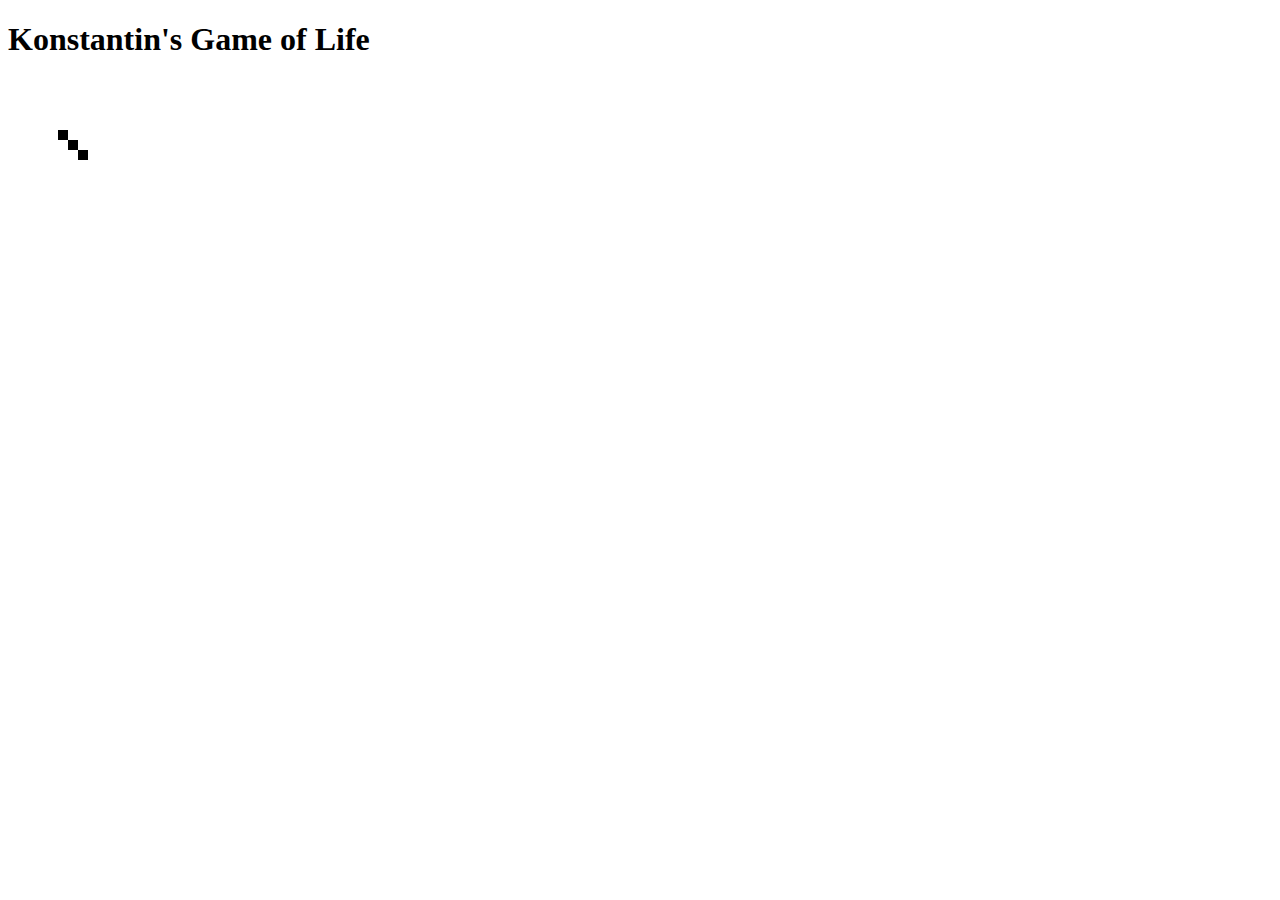
==== Source/index.html @ 3d52adf7 "add grid" ====
<!DOCTYPE html>
<html lang="en">
<head>
    <meta charset="UTF-8">
    <meta name="viewport" content="width=device-width, initial-scale=1.0">
    <meta http-equiv="X-UA-Compatible" content="ie=edge">
    <title>Game of Life</title>
    <link rel="stylesheet" href="styles.css">
</head>
<body>
    <h1>Konstantin's Game of Life</h1>
    <canvas id="canvas" width="800" height="600"></canvas>

    <script src="grid.js"></script>
    <script src="life.js"></script>
</body>
</html>
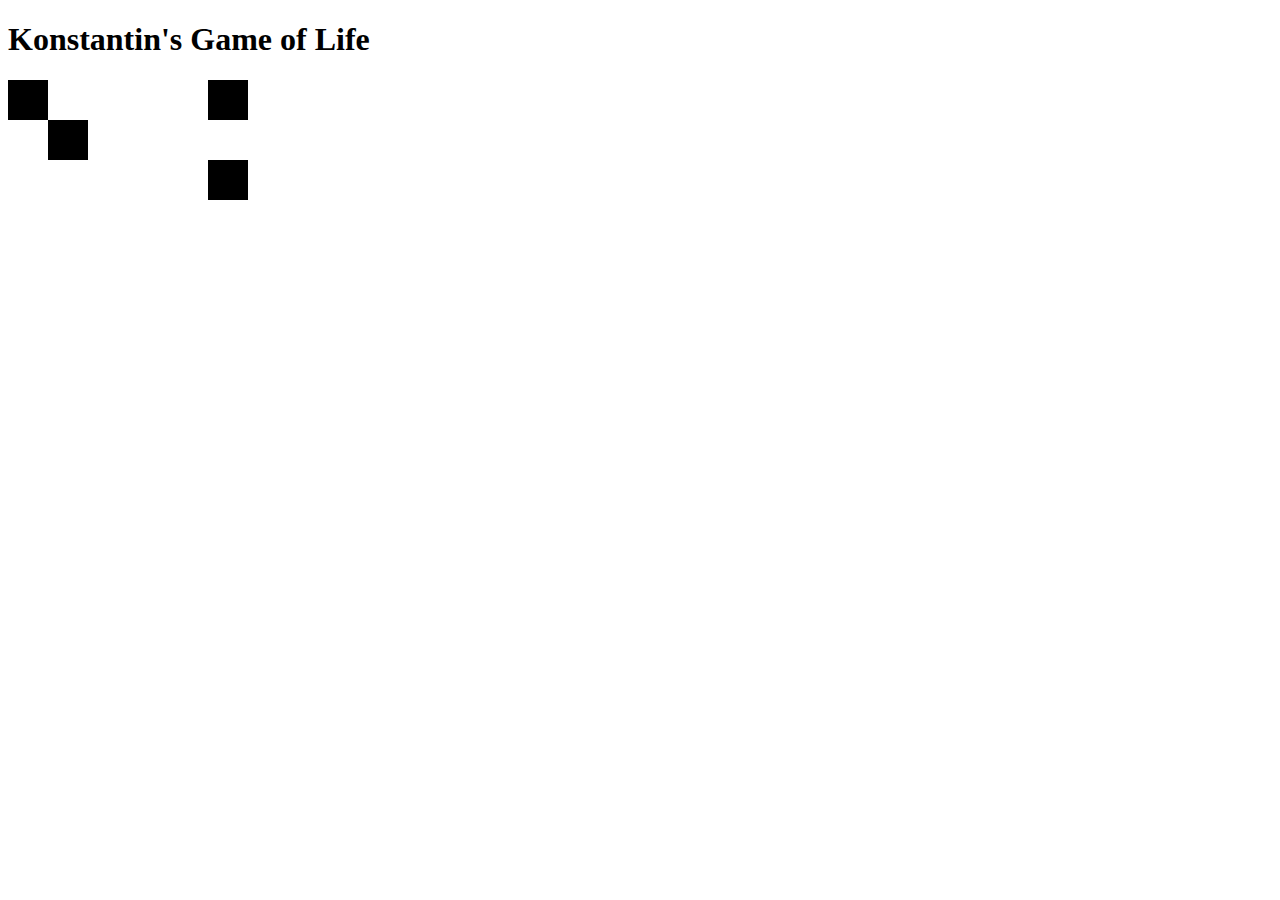
==== commit ce85913a: "erste Anpassungen" ====
--- a/Source/index.html
+++ b/Source/index.html
@@ -5,10 +5,10 @@
     <meta name="viewport" content="width=device-width, initial-scale=1.0">
     <meta http-equiv="X-UA-Compatible" content="ie=edge">
     <title>Game of Life</title>
-    <link rel="stylesheet" href="styles.css">
 </head>
 <body>
     <h1>Konstantin's Game of Life</h1>
+
     <canvas id="canvas" width="800" height="600"></canvas>
 
     <script src="grid.js"></script>
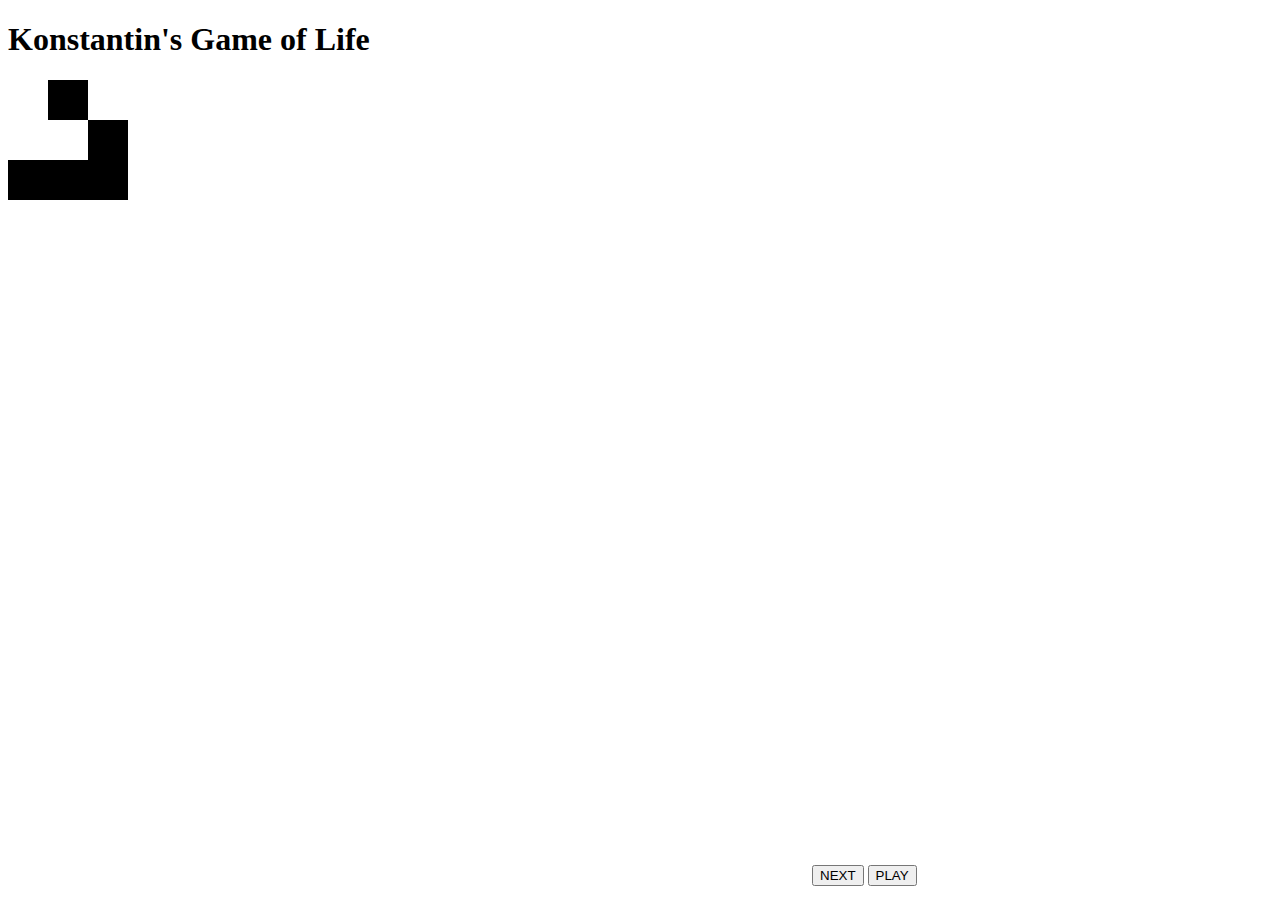
==== commit 40bdab4a: "erweitert" ====
--- a/Source/index.html
+++ b/Source/index.html
@@ -9,7 +9,9 @@
 <body>
     <h1>Konstantin's Game of Life</h1>
 
-    <canvas id="canvas" width="800" height="600"></canvas>
+    <canvas id="canvas" width="800" height="800"></canvas>
+    <button onclick="next()">NEXT</button>
+    <button onclick="play()">PLAY</button>
 
     <script src="grid.js"></script>
     <script src="life.js"></script>
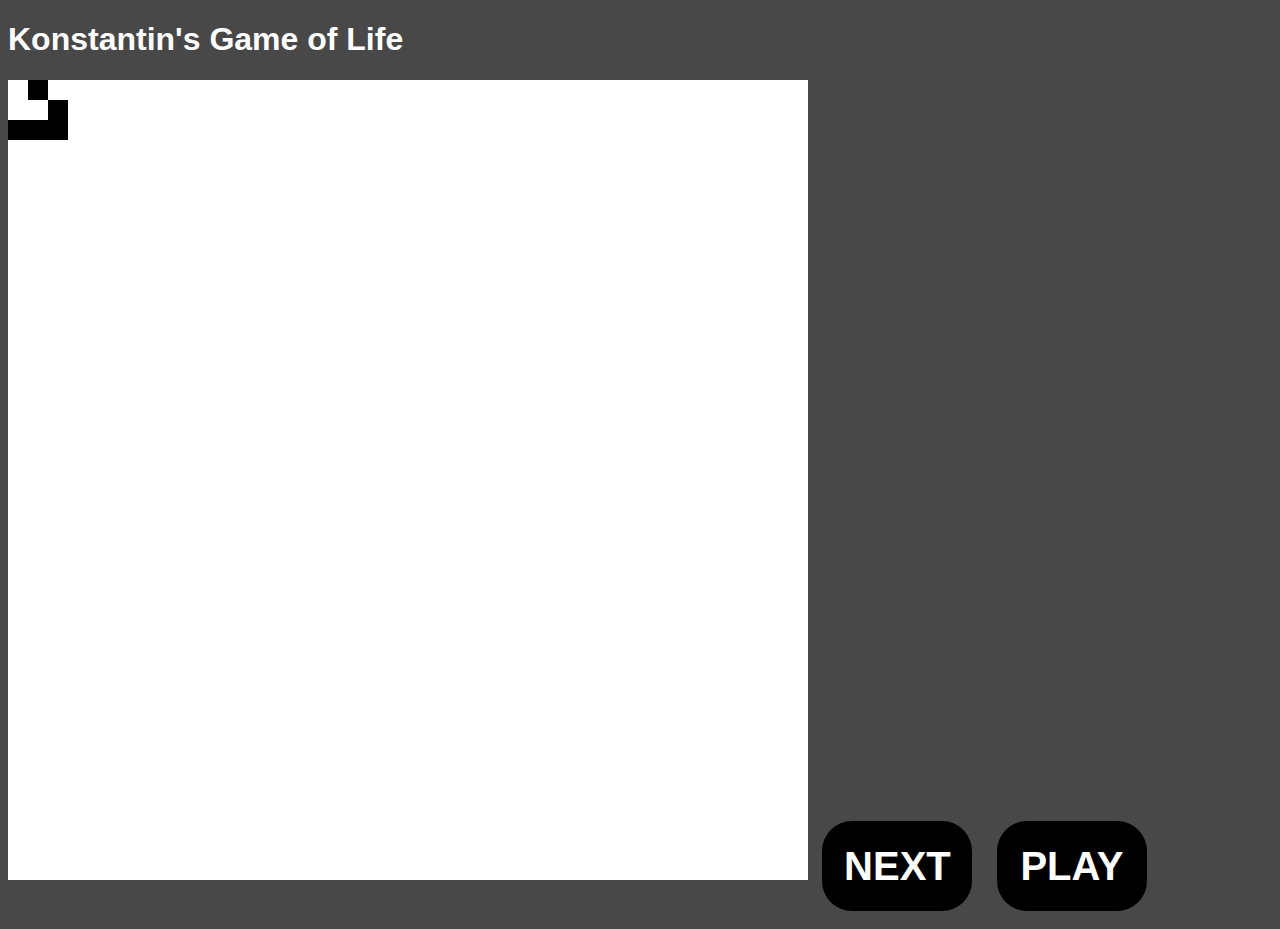
==== commit 50f79a04: "builder erstellt" ====
--- a/Source/index.html
+++ b/Source/index.html
@@ -5,6 +5,7 @@
     <meta name="viewport" content="width=device-width, initial-scale=1.0">
     <meta http-equiv="X-UA-Compatible" content="ie=edge">
     <title>Game of Life</title>
+    <link rel="stylesheet" href="style.css">
 </head>
 <body>
     <h1>Konstantin's Game of Life</h1>
--- a/Source/style.css
+++ b/Source/style.css
@@ -0,0 +1,28 @@
+body{
+    font-family: Arial, Helvetica, sans-serif;
+    background-color: rgb(72, 72, 72);
+    color: white;
+    cursor:default;
+}
+
+button{
+    border-width: 0;
+    border-radius: 30px;
+    background-color: rgb(0, 0, 0);
+    color:white;
+    width: 150px;
+    height: 90px;
+    font-size: 40px;
+    outline: none;
+    margin: 10px;
+    text-align: center;
+    cursor: pointer;
+    font-weight: 900;
+}
+
+button:hover{
+    transition: all 0.5s ease-in;
+    background-color: rgb(4, 255, 0);
+    border-radius: 50px;
+    color: black;
+}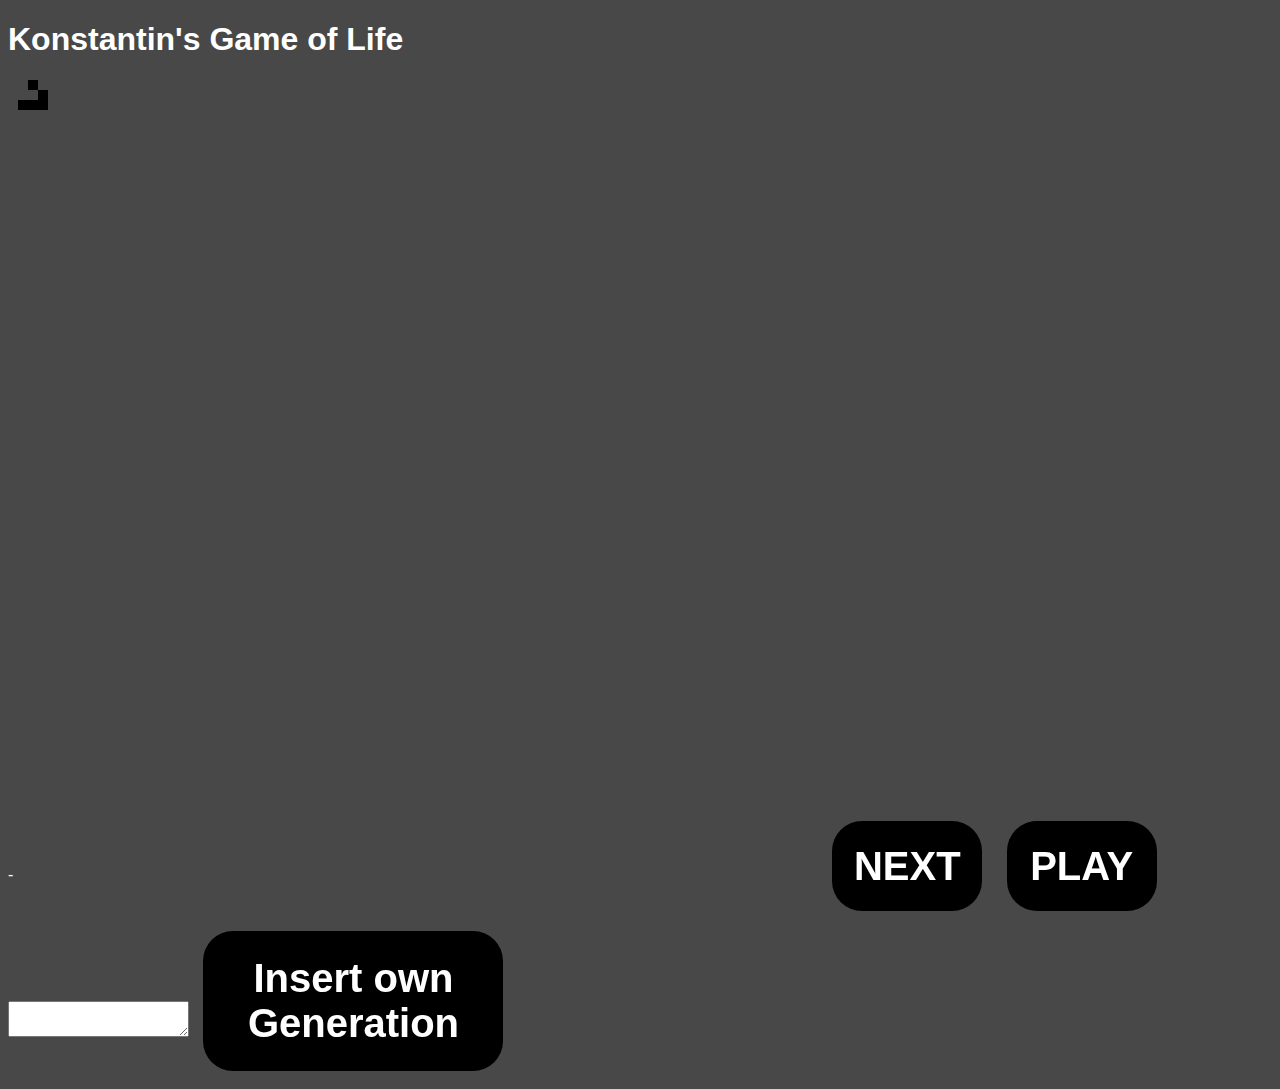
==== commit 6781ef45: "erste Version, eine eigene version vom template zu erstellen" ====
--- a/Source/index.html
+++ b/Source/index.html
@@ -8,11 +8,13 @@
     <link rel="stylesheet" href="style.css">
 </head>
 <body>
-    <h1>Konstantin's Game of Life</h1>
+    <h1>Konstantin's Game of Life</h1>-
 
     <canvas id="canvas" width="800" height="800"></canvas>
     <button onclick="next()">NEXT</button>
     <button onclick="play()">PLAY</button>
+    <textarea id="areaOfOwnStartGeneration"></textarea>
+    <button id="buttonOwnGeneration" onclick="insertOwnGeneration()">Insert own Generation</button>
 
     <script src="grid.js"></script>
     <script src="life.js"></script>
--- a/Source/style.css
+++ b/Source/style.css
@@ -25,4 +25,9 @@
     background-color: rgb(4, 255, 0);
     border-radius: 50px;
     color: black;
+}
+
+#buttonOwnGeneration{
+    width: 300px;
+    height: 140px; 
 }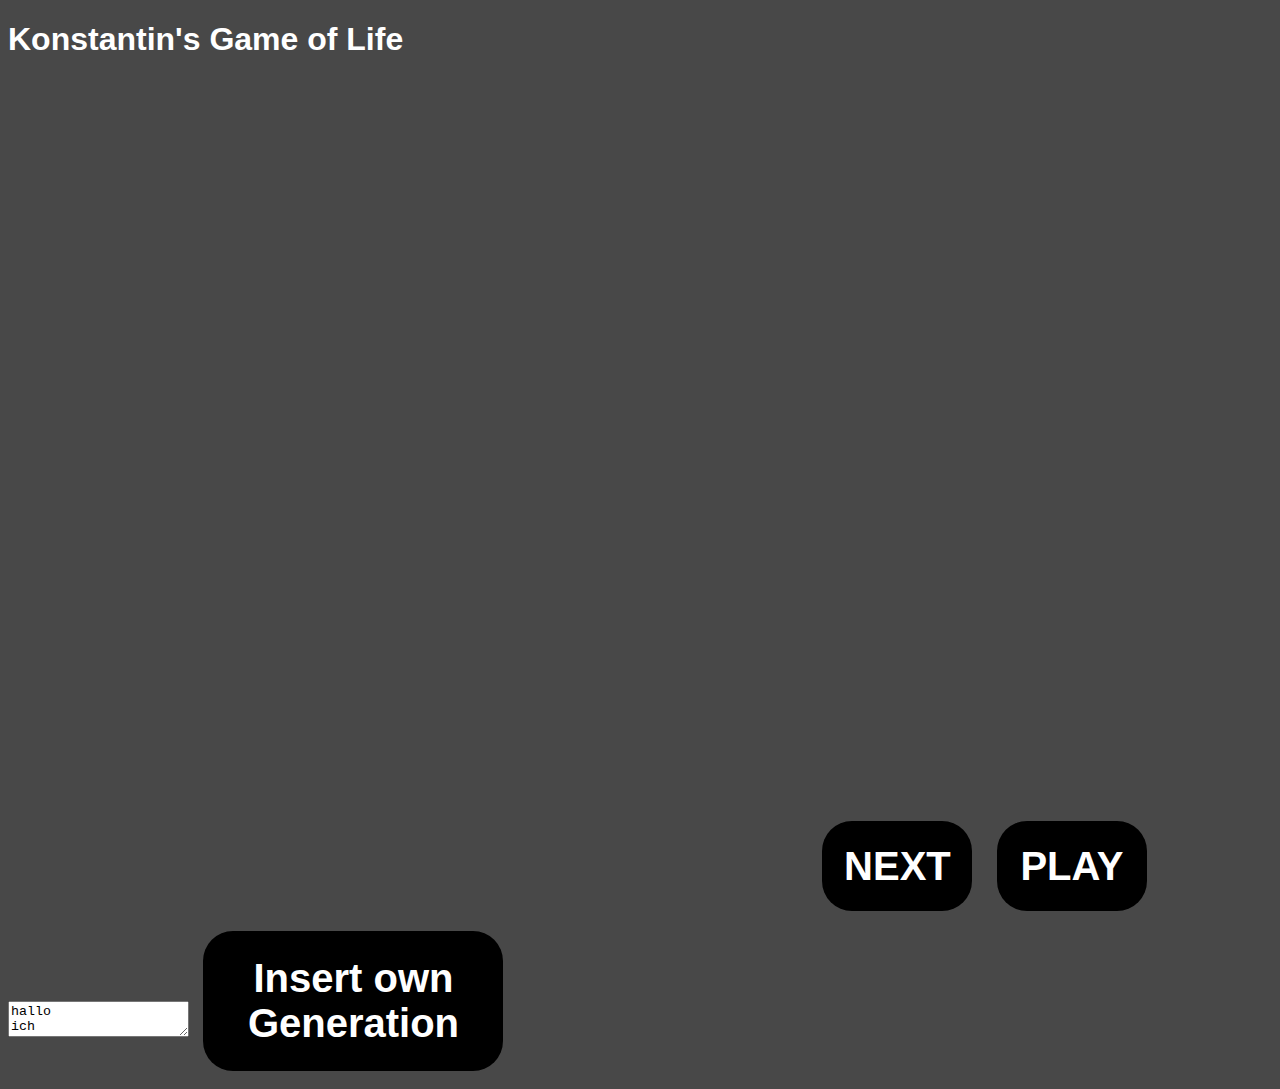
==== commit 9c1f50c1: "eigene Generation Importieren" ====
--- a/Source/index.html
+++ b/Source/index.html
@@ -8,12 +8,14 @@
     <link rel="stylesheet" href="style.css">
 </head>
 <body>
-    <h1>Konstantin's Game of Life</h1>-
+    <h1>Konstantin's Game of Life</h1>
 
     <canvas id="canvas" width="800" height="800"></canvas>
     <button onclick="next()">NEXT</button>
     <button onclick="play()">PLAY</button>
-    <textarea id="areaOfOwnStartGeneration"></textarea>
+    <textarea id="areaOfOwnStartGeneration">hallo
+ich
+bin</textarea>
     <button id="buttonOwnGeneration" onclick="insertOwnGeneration()">Insert own Generation</button>
 
     <script src="grid.js"></script>
--- a/Source/style.css
+++ b/Source/style.css
@@ -30,4 +30,4 @@
 #buttonOwnGeneration{
     width: 300px;
     height: 140px; 
-}+}
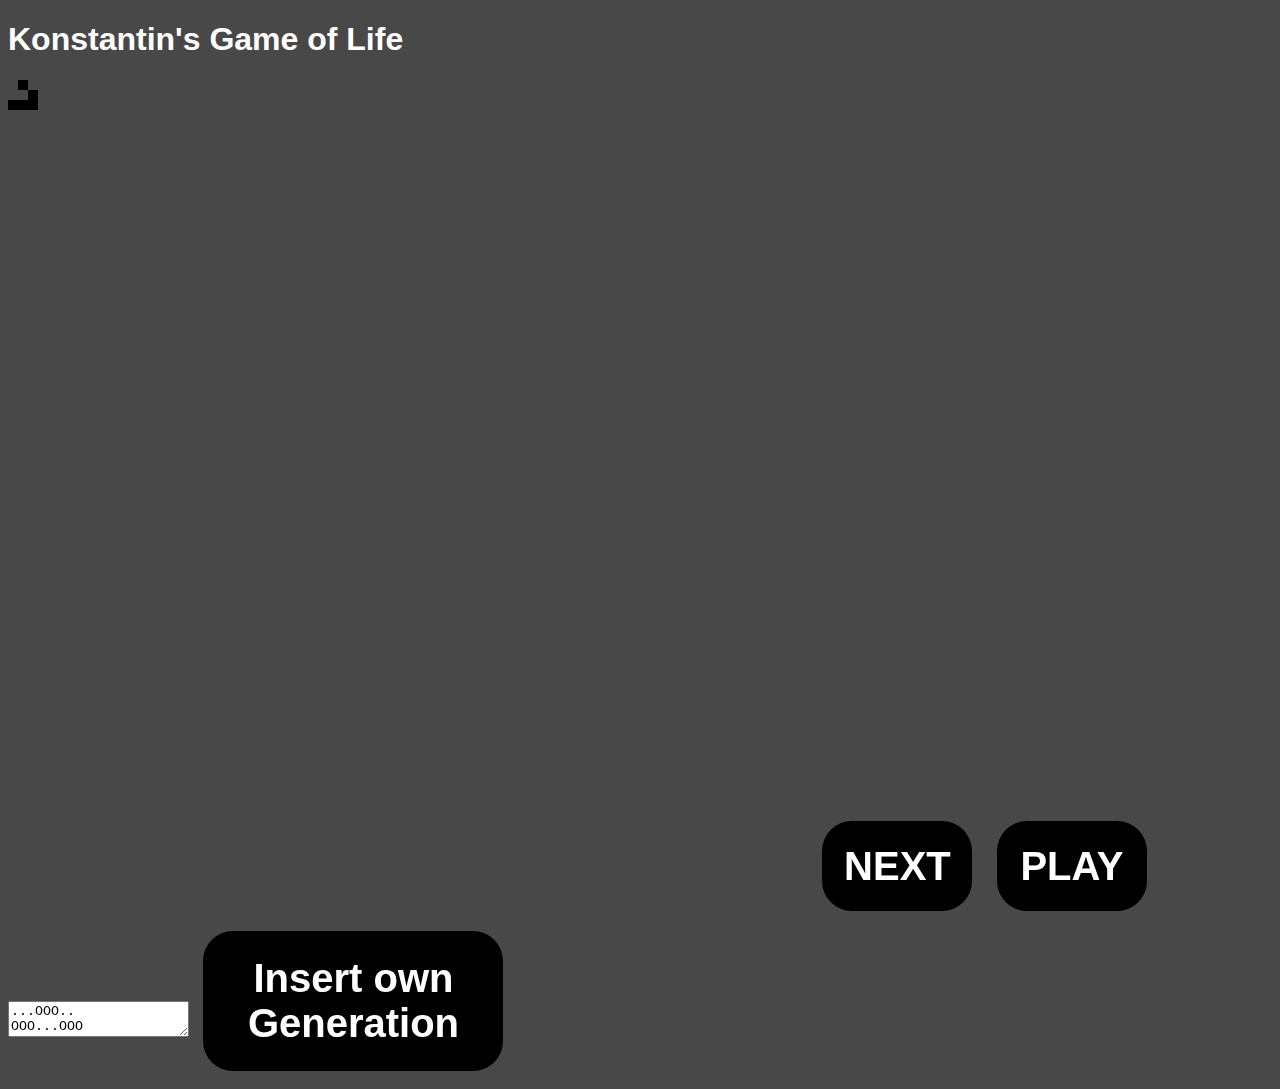
==== commit 2d51edd4: "Implementierung eigene Generation" ====
--- a/Source/index.html
+++ b/Source/index.html
@@ -13,10 +13,9 @@
     <canvas id="canvas" width="800" height="800"></canvas>
     <button onclick="next()">NEXT</button>
     <button onclick="play()">PLAY</button>
-    <textarea id="areaOfOwnStartGeneration">hallo
-ich
-bin</textarea>
-    <button id="buttonOwnGeneration" onclick="insertOwnGeneration()">Insert own Generation</button>
+    <textarea id="areaOfOwnStartGeneration">...OOO..
+OOO...OOO</textarea>
+    <button id="buttonOwnGeneration" onclick="importTextArea()">Insert own Generation</button>
 
     <script src="grid.js"></script>
     <script src="life.js"></script>
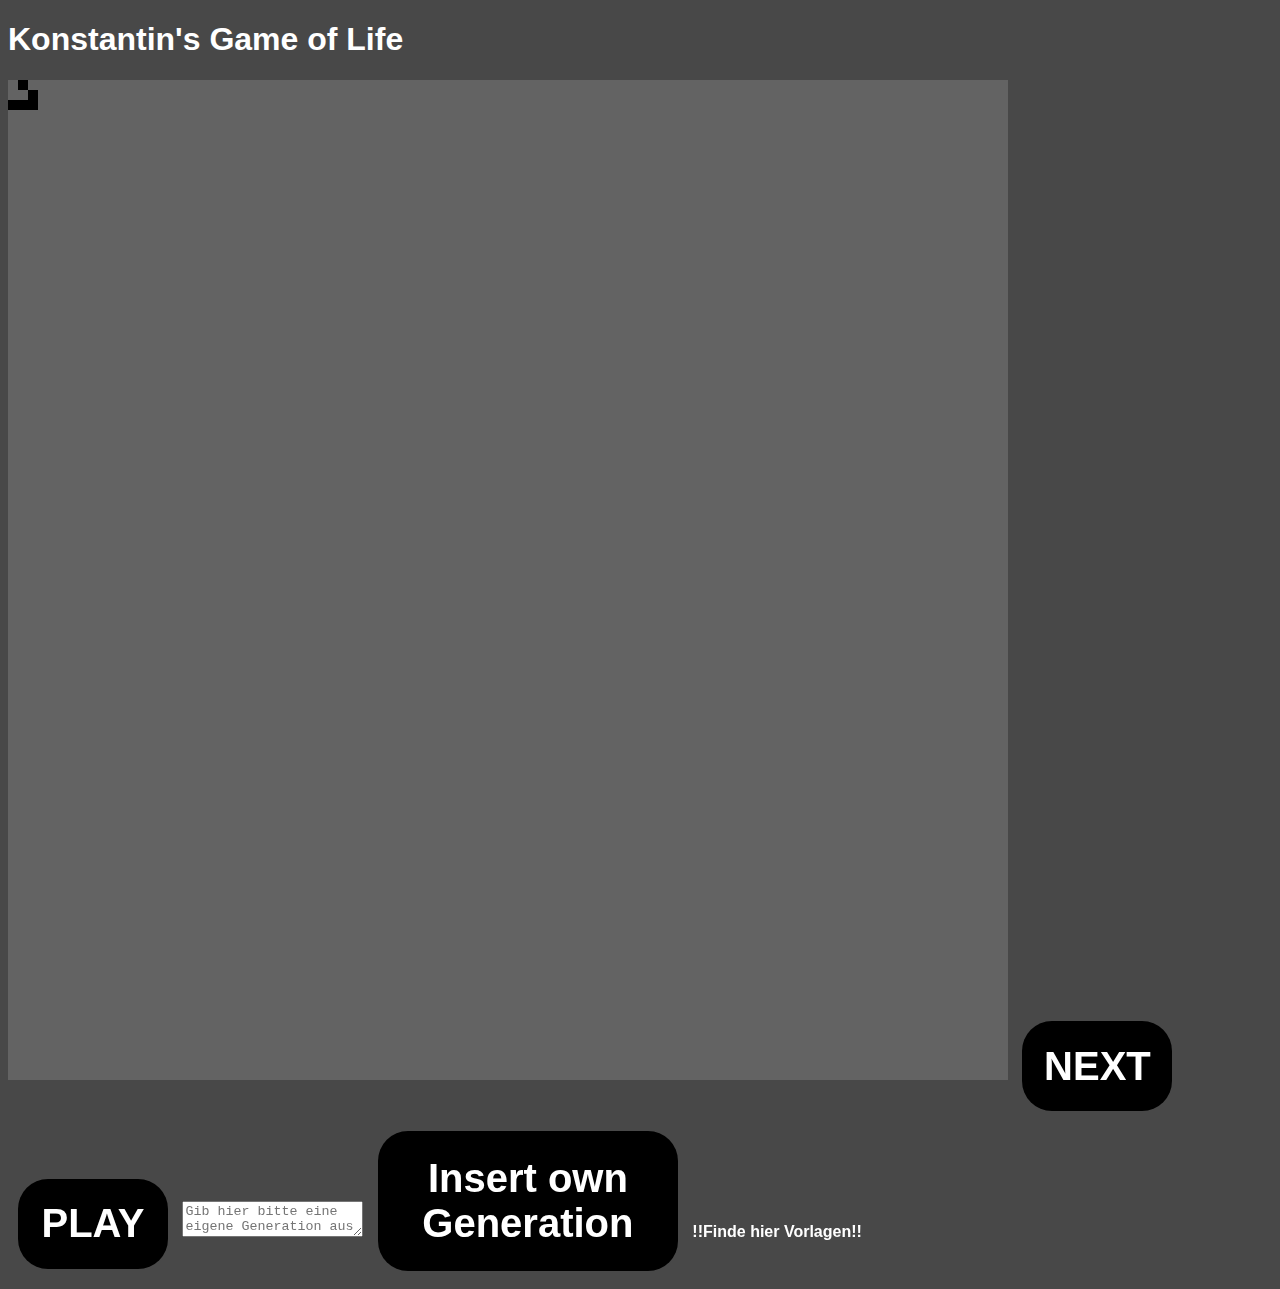
==== commit bd900e84: "erweitert" ====
--- a/Source/index.html
+++ b/Source/index.html
@@ -10,13 +10,12 @@
 <body>
     <h1>Konstantin's Game of Life</h1>
 
-    <canvas id="canvas" width="800" height="800"></canvas>
+    <canvas id="canvas" width="1000" height="1000"></canvas>
     <button onclick="next()">NEXT</button>
     <button onclick="play()">PLAY</button>
-    <textarea id="areaOfOwnStartGeneration">...OOO..
-OOO...OOO</textarea>
-    <button id="buttonOwnGeneration" onclick="importTextArea()">Insert own Generation</button>
-
+    <textarea id="areaOfOwnStartGeneration" placeholder="Gib hier bitte eine eigene Generation aus 'O' (lebend) und '.'. (tot) an"></textarea>
+    <button id="buttonOwnGeneration" onclick="importFromTextArea()">Insert own Generation</button>
+    <a id="linkToTemplates" href="https://conwaylife.com/ref/lexicon/lex.htm" target="_blank">!!Finde hier Vorlagen!!</a>
     <script src="grid.js"></script>
     <script src="life.js"></script>
 </body>
--- a/Source/style.css
+++ b/Source/style.css
@@ -18,10 +18,11 @@
     text-align: center;
     cursor: pointer;
     font-weight: 900;
+    transition: all 0.3s linear;
 }
 
 button:hover{
-    transition: all 0.5s ease-in;
+    transition: all 0.5s linear;
     background-color: rgb(4, 255, 0);
     border-radius: 50px;
     color: black;
@@ -31,3 +32,20 @@
     width: 300px;
     height: 140px; 
 }
+
+canvas{
+    background-color: rgb(99, 99, 99);
+}
+
+#linkToTemplates{
+    color: white;
+    text-decoration: none;
+    font-weight: bold;
+    transition: all 0.2s linear; 
+}
+
+#linkToTemplates:hover{
+    transition: all 0.1s linear;
+    color:rgb(4, 255, 0);
+    font-size: larger;
+}